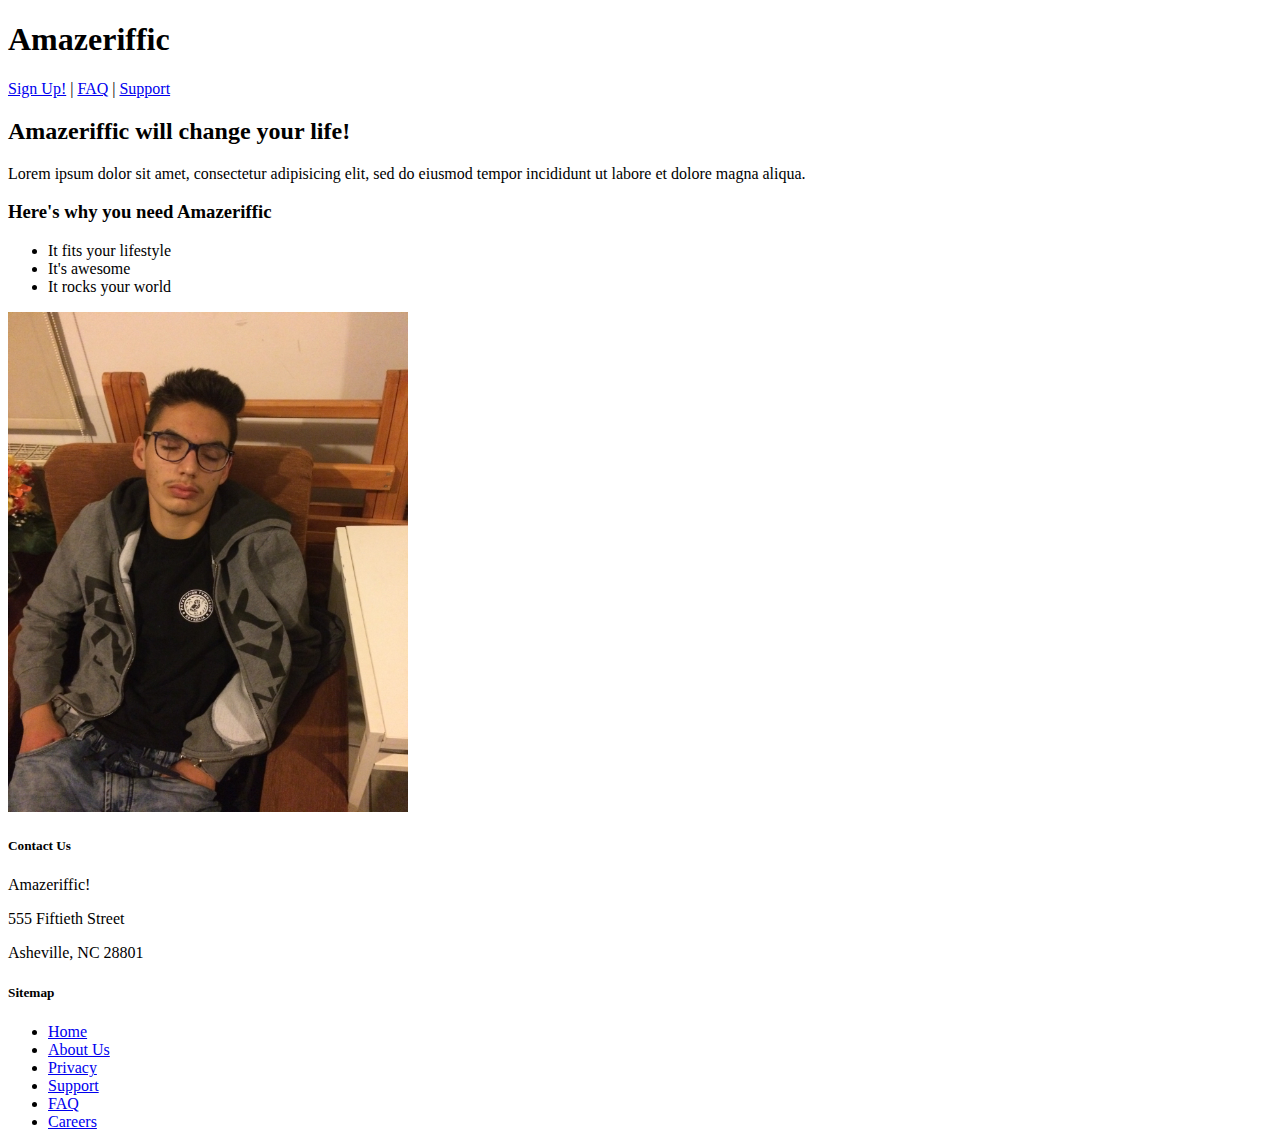
==== HTMLPage1.html @ c1ef7734 "this_is_my_html_skeleton" ====
﻿<!doctype html>
<html>
<head>
<title>Amazeriffic</title>
</head>
<body>
    <header>
        <h1>Amazeriffic</h1>
        <nav>
        <a href="#">Sign Up!</a> |
        <a href="#">FAQ</a> |
        <a href="#">Support</a>
        </nav>
</header>
<main>
    <h2>Amazeriffic will change your life!</h2>
    <p>Lorem ipsum dolor sit amet, consectetur adipisicing elit, sed do
    eiusmod tempor incididunt ut labore et dolore magna aliqua.</p>
    <h3>Here's why you need Amazeriffic</h3>
    <ul>
    <li>It fits your lifestyle</li>
    <li>It's awesome</li>
    <li>It rocks your world</li>
    </ul>
    <img src="lightbulb.JPG"
    width = '400'
    height = '500'
     alt="an image of a lightbulb">
</main>
<footer>
    <div class="contact">
    <h5>Contact Us</h5>
    <p>Amazeriffic!</p>
    <p>555 Fiftieth Street</p>
    <p>Asheville, NC 28801</p>
    </div>
    <div class="sitemap">
    <h5>Sitemap</h5>
    <ul>
    <li><a href="#">Home</a></li>
    <li><a href="#">About Us</a></li>
    <li><a href="#">Privacy</a></li>
    <li><a href="#">Support</a></li>
    <li><a href="#">FAQ</a></li>
    <li><a href="#">Careers</a></li>
    </ul>
    </div>
    </footer>
</body>
</html>
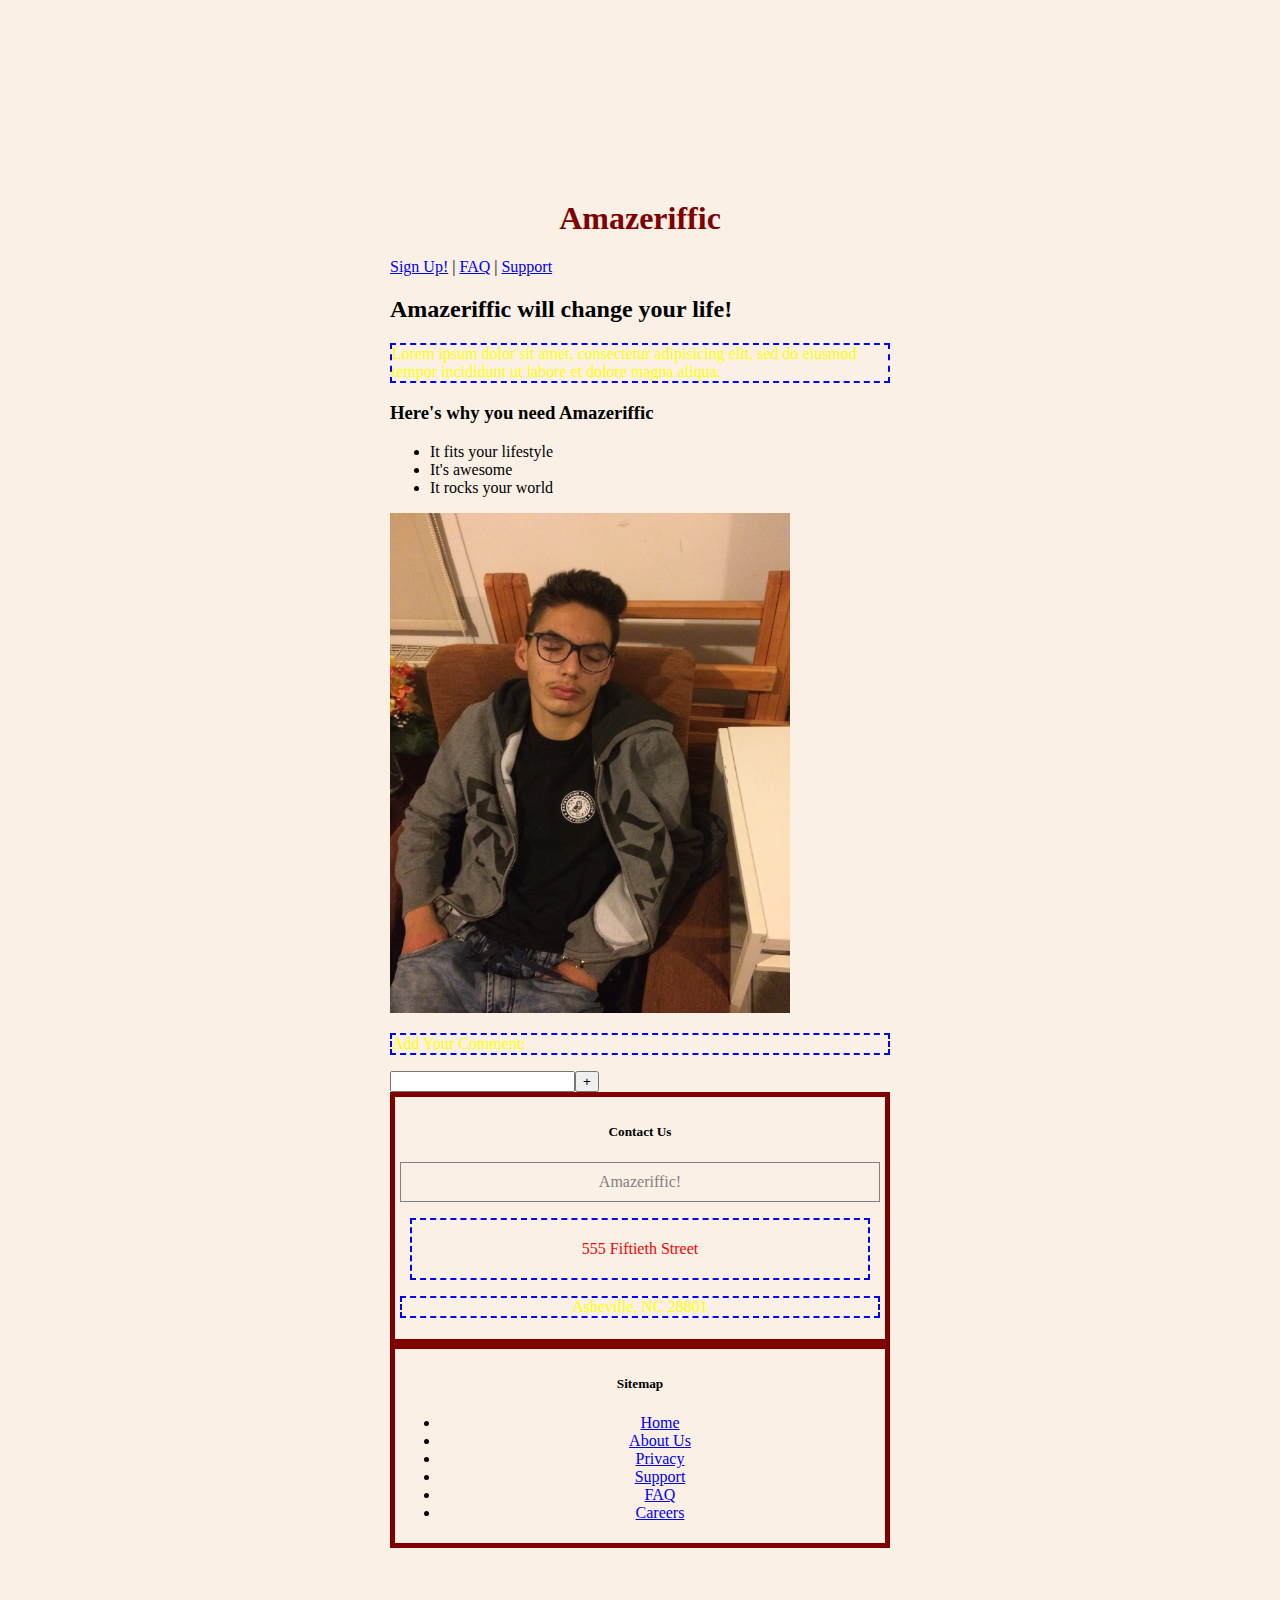
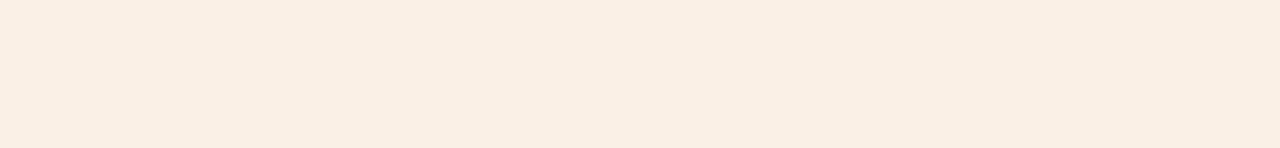
==== commit b55fcc71: "This_is_a_progressed_interactive_webpage" ====
--- a/HTMLPage1.html
+++ b/HTMLPage1.html
@@ -2,6 +2,8 @@
 <html>
 <head>
 <title>Amazeriffic</title>
+<link href="style.css" rel="stylesheet" type="text/css">
+<link href="margin_border_padding.css" rel="stylesheet" type="text/css">
 </head>
 <body>
     <header>
@@ -26,13 +28,17 @@
     width = '400'
     height = '500'
      alt="an image of a lightbulb">
+     <section class="comment-input">
+        <p>Add Your Comment:</p>
+        <input type="text"><button>+</button>
+        </section>
 </main>
 <footer>
     <div class="contact">
     <h5>Contact Us</h5>
-    <p>Amazeriffic!</p>
-    <p>555 Fiftieth Street</p>
-    <p>Asheville, NC 28801</p>
+    <p class= 'first'> Amazeriffic!</p>
+    <p class = 'second'> 555 Fiftieth Street</p>
+    <p class = 'comments'> Asheville, NC 28801</p>
     </div>
     <div class="sitemap">
     <h5>Sitemap</h5>
@@ -46,5 +52,7 @@
     </ul>
     </div>
     </footer>
+    <script src="http://code.jquery.com/jquery-2.0.3.min.js"></script>
+    <script src="app.js"></script>
 </body>
 </html>--- a/style.css
+++ b/style.css
@@ -0,0 +1,29 @@
+body {
+background: lightcyan;
+width: 800px;
+color: #ff0000
+margin: auto;
+}
+h1 {
+color: maroon;
+text-align: center;
+}
+p {
+  color : yellow;
+}
+p.first {
+color: gray;
+border: 1px solid gray;
+padding: 10px;
+}
+p.second {
+  color: red;
+  margin: 10px;
+  padding: 20px;
+  }
+  .comments p:nth-child(even) {
+    background: lavender;
+    }
+    .comments p:nth-child(odd) {
+    background: gainsboro;
+    }--- a/margin_border_padding.css
+++ b/margin_border_padding.css
@@ -0,0 +1,19 @@
+body {
+background: linen;
+width: 500px;
+margin: 200px auto;
+}
+div {
+border: 5px solid maroon;
+text-align: center;
+padding: 5px;
+}
+p {
+border: 2px dashed blue;
+}
+.comments p:nth-child(even) {
+  background: lavender;
+  }
+  .comments p:nth-child(odd) {
+  background: gainsboro;
+  }